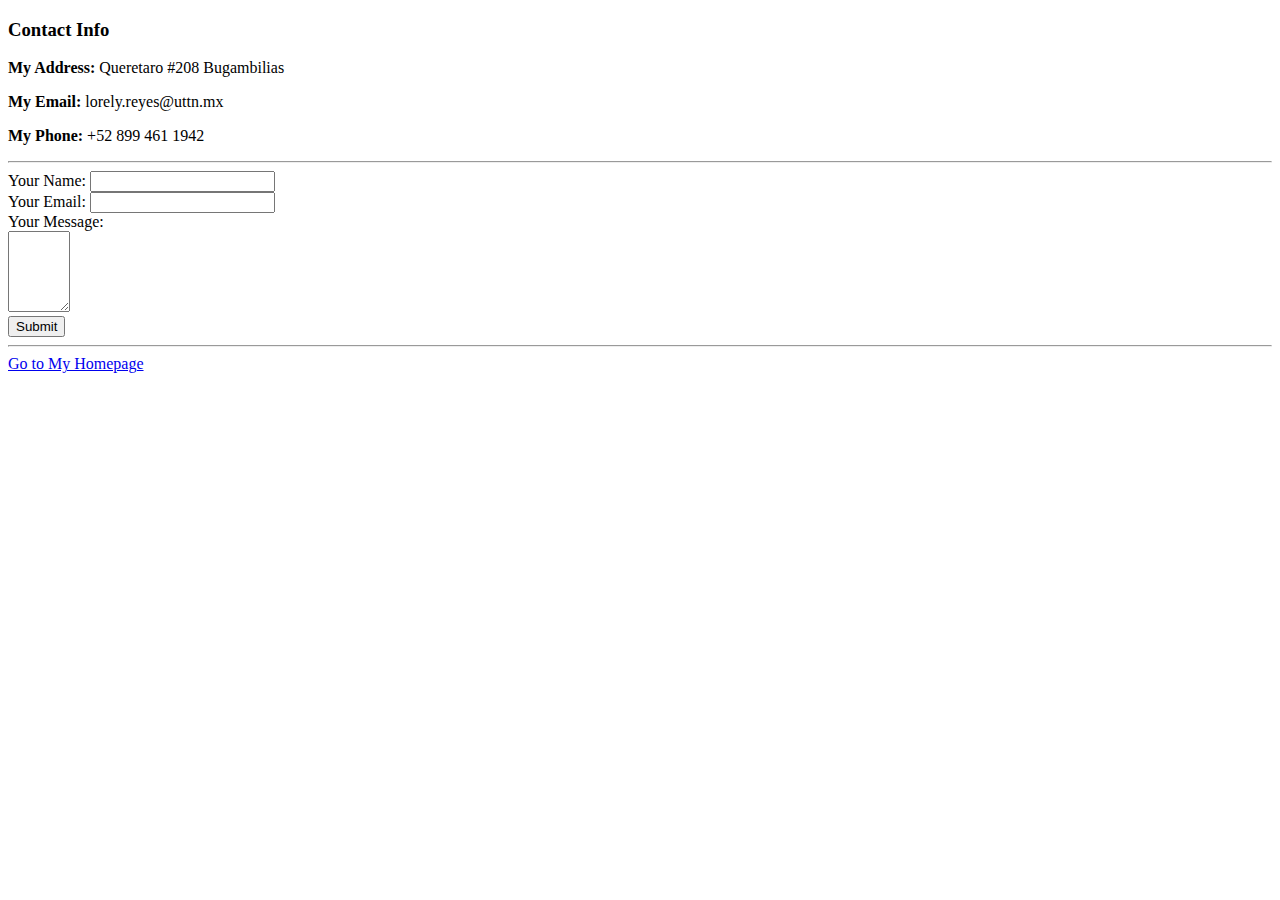
==== ContactMe.html @ fd167caf "First version of CV" ====
﻿<!DOCTYPE html>
<html>
<head>
    <meta charset="utf-8" />
    <title>Contact Me</title>
</head>
<body>
    <h3>Contact Info</h3>
    <p><strong>My Address: </strong>Queretaro #208 Bugambilias</p>
    <p><strong>My Email: </strong>lorely.reyes@uttn.mx</p>
    <p><strong>My Phone: </strong>+52 899 461 1942</p>
    <hr />
    <form action="mailto:lorely.reyes@uttn.mx" method="post" enctype="text/plain">
        <label>Your Name:</label>
        <input type="text" name="yourName" value="" /><br />
        <label>Your Email:</label>
        <input type="email" name="yourEmail" value="" /><br />
        <label>Your Message:</label><br />
        <textarea name="yourMessage" cols="5" rows="5"></textarea><br />
        <input type="submit" value="Submit" />
    </form>
    <hr />
    <a href="index.html">Go to My Homepage</a>
</body>
</html>
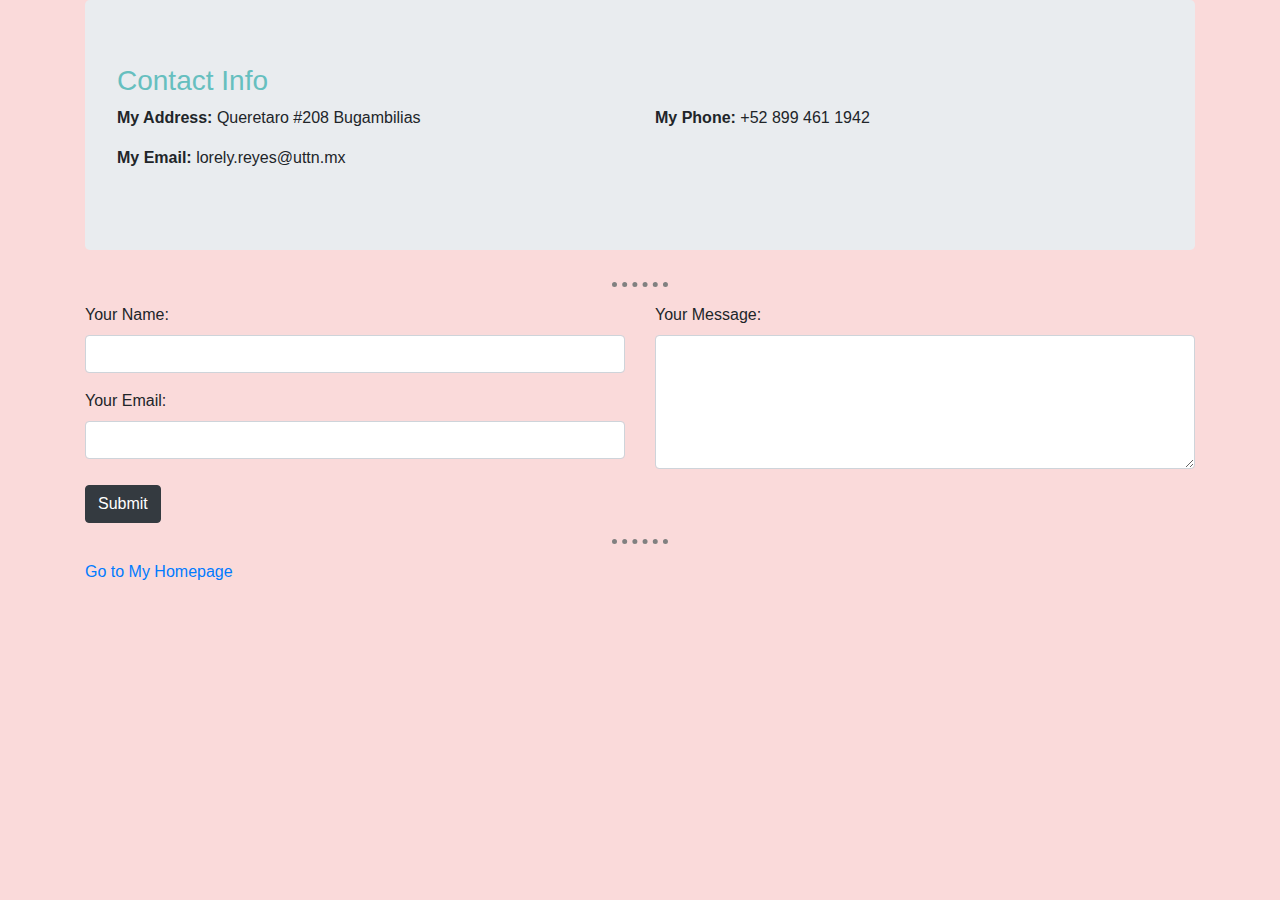
==== commit 2bfd3e9a: "Second version of CV" ====
--- a/ContactMe.html
+++ b/ContactMe.html
@@ -3,23 +3,56 @@
 <head>
     <meta charset="utf-8" />
     <title>Contact Me</title>
+    <meta name="viewport" content="width=device-width, initial-scale=1, shrink-to-fit=no">
+    <link href="Content/bootstrap.css" rel="stylesheet">
+    <link href="CSS/styles.css" rel="stylesheet" />
 </head>
+
 <body>
-    <h3>Contact Info</h3>
-    <p><strong>My Address: </strong>Queretaro #208 Bugambilias</p>
-    <p><strong>My Email: </strong>lorely.reyes@uttn.mx</p>
-    <p><strong>My Phone: </strong>+52 899 461 1942</p>
-    <hr />
-    <form action="mailto:lorely.reyes@uttn.mx" method="post" enctype="text/plain">
-        <label>Your Name:</label>
-        <input type="text" name="yourName" value="" /><br />
-        <label>Your Email:</label>
-        <input type="email" name="yourEmail" value="" /><br />
-        <label>Your Message:</label><br />
-        <textarea name="yourMessage" cols="5" rows="5"></textarea><br />
-        <input type="submit" value="Submit" />
-    </form>
-    <hr />
-    <a href="index.html">Go to My Homepage</a>
+    <div class="container">
+        <div class="jumbotron">
+            <h3>Contact Info</h3>
+            <div class="row">
+                <div class="col-md-6">
+                    <p><strong>My Address: </strong>Queretaro #208 Bugambilias</p>
+                    <p><strong>My Email: </strong>lorely.reyes@uttn.mx</p>
+                </div>
+                <div class="col-md-6">
+                    <p><strong>My Phone: </strong>+52 899 461 1942</p>
+                </div>
+            </div>
+        </div>
+        <hr />
+        <form action="mailto:lorely.reyes@uttn.mx" method="post" enctype="text/plain">
+            <div class="row">
+                <div class="col-md-6">
+                    <div class="form-group">
+                        <label>Your Name:</label>
+                        <input class="form-control" type="text" name="yourName" value="" />
+                    </div>
+                    <div class="form-group">
+                        <label>Your Email:</label>
+                        <input class="form-control" type="email" name="yourEmail" value="" />
+                    </div>
+                </div>
+                <div class="col-md-6">
+                    <div class="form-group">
+                        <label>Your Message:</label><br />
+                        <textarea class="form-control" name="yourMessage" cols="5" rows="5"></textarea>
+                    </div>
+                </div>
+            </div>
+            <div class="row">
+                <div class="col-md-12">
+                    <input class="btn btn-dark" type="submit" value="Submit" />
+                </div>
+            </div>
+        </form>
+        <hr />
+        <a href="index.html">Go to My Homepage</a>
+    </div>
+    <script src="https://code.jquery.com/jquery-3.5.1.slim.min.js" integrity="sha384-DfXdz2htPH0lsSSs5nCTpuj/zy4C+OGpamoFVy38MVBnE+IbbVYUew+OrCXaRkfj" crossorigin="anonymous"></script>
+    <script src="https://cdn.jsdelivr.net/npm/popper.js@1.16.1/dist/umd/popper.min.js" integrity="sha384-9/reFTGAW83EW2RDu2S0VKaIzap3H66lZH81PoYlFhbGU+6BZp6G7niu735Sk7lN" crossorigin="anonymous"></script>
+    <script src="https://stackpath.bootstrapcdn.com/bootstrap/4.5.2/js/bootstrap.min.js" integrity="sha384-B4gt1jrGC7Jh4AgTPSdUtOBvfO8shuf57BaghqFfPlYxofvL8/KUEfYiJOMMV+rV" crossorigin="anonymous"></script>
 </body>
 </html>--- a/CSS/styles.css
+++ b/CSS/styles.css
@@ -0,0 +1,19 @@
+﻿body {
+    background-color: #FADADA
+}
+
+hr {
+    border-style: none;
+    border-top-style: dotted;
+    border-width: 5px;
+    border-color: grey;
+    width: 5%;
+}
+
+h1{
+    color:#66BFBF;
+}
+
+h3 {
+    color: #66BFBF;
+}